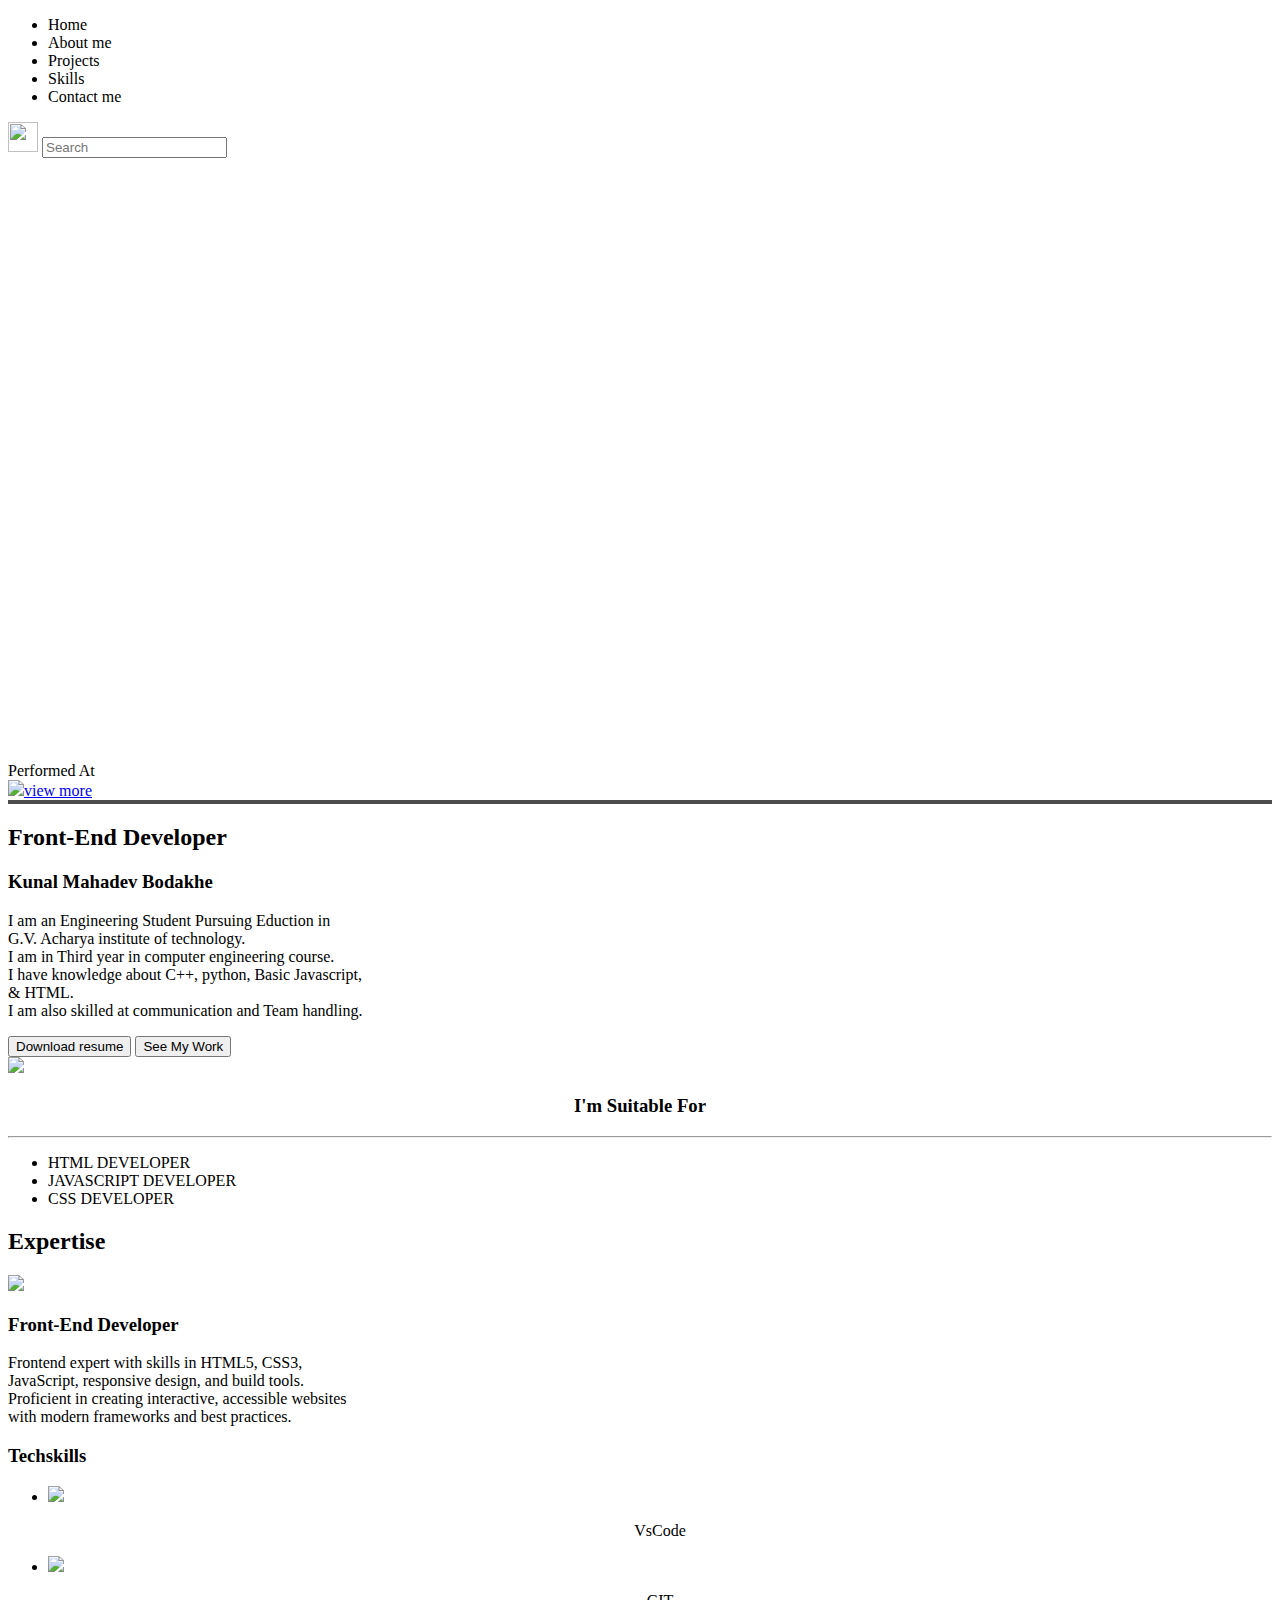
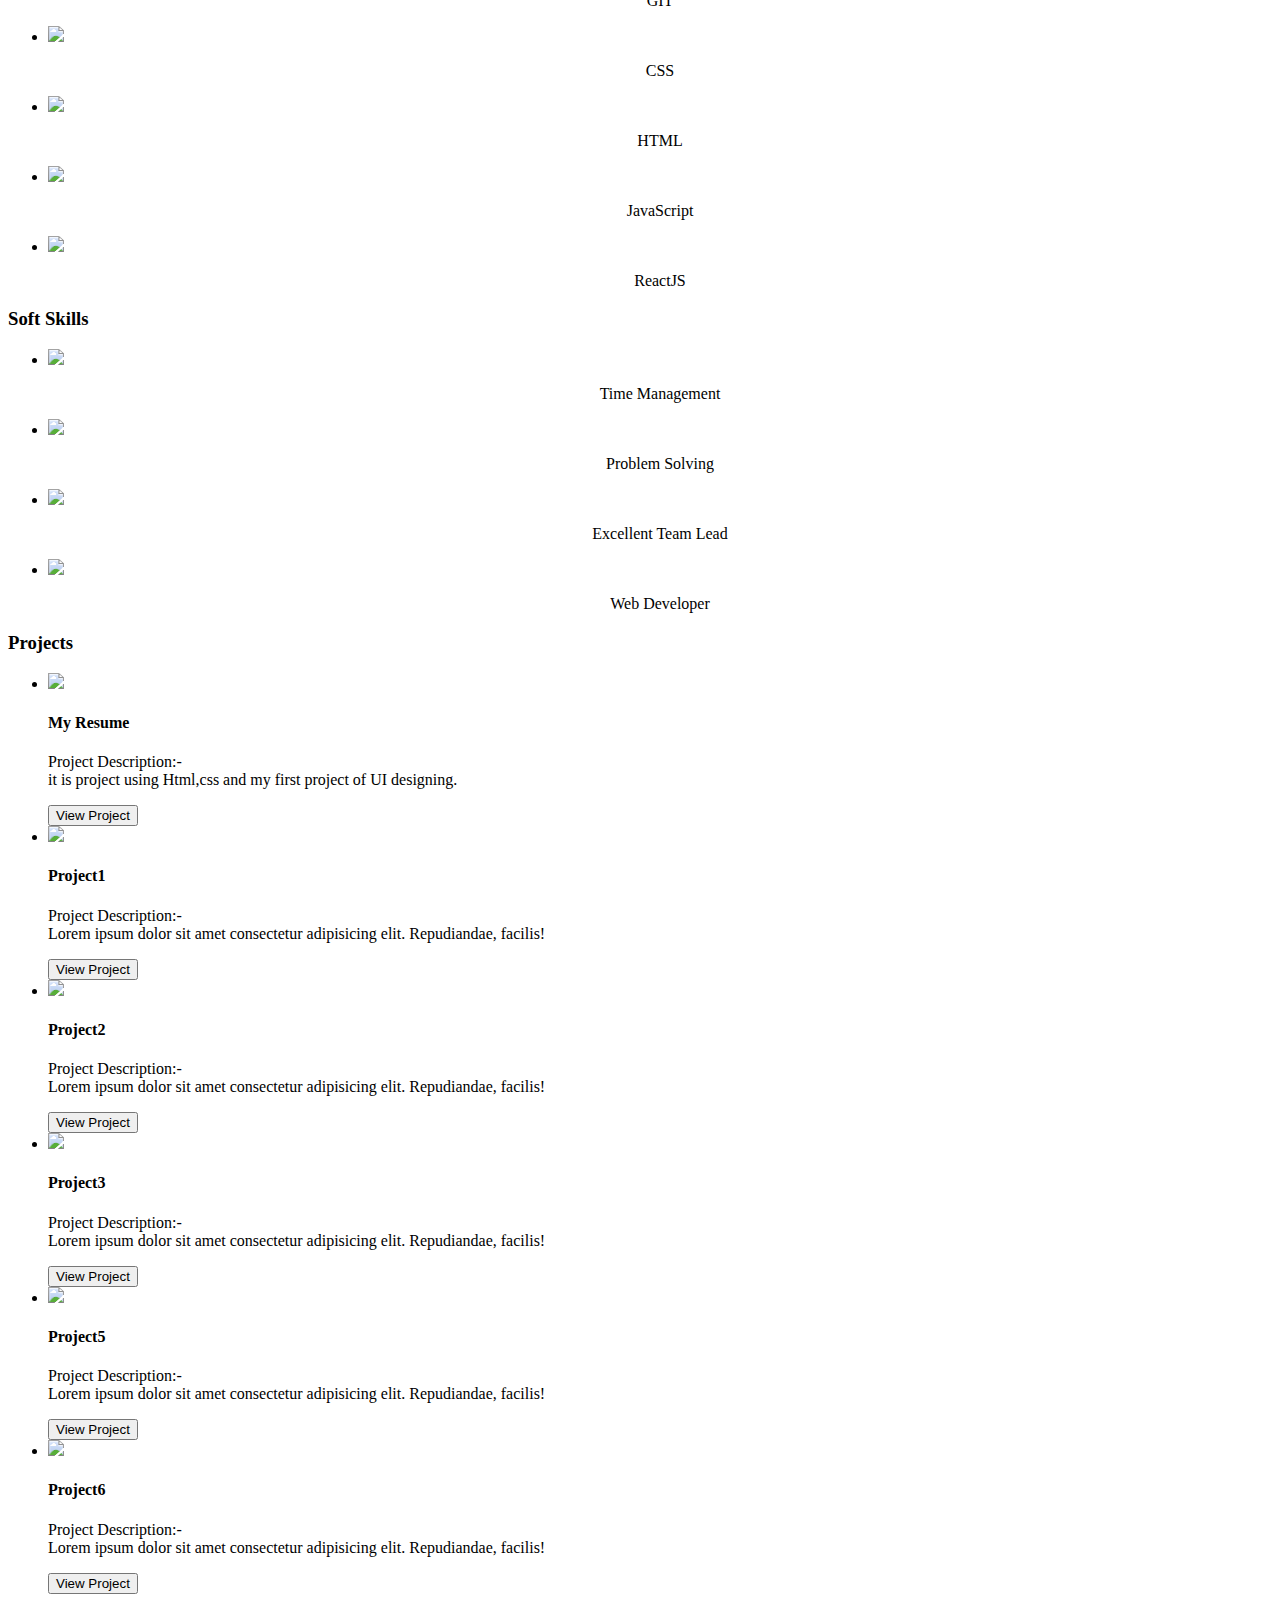
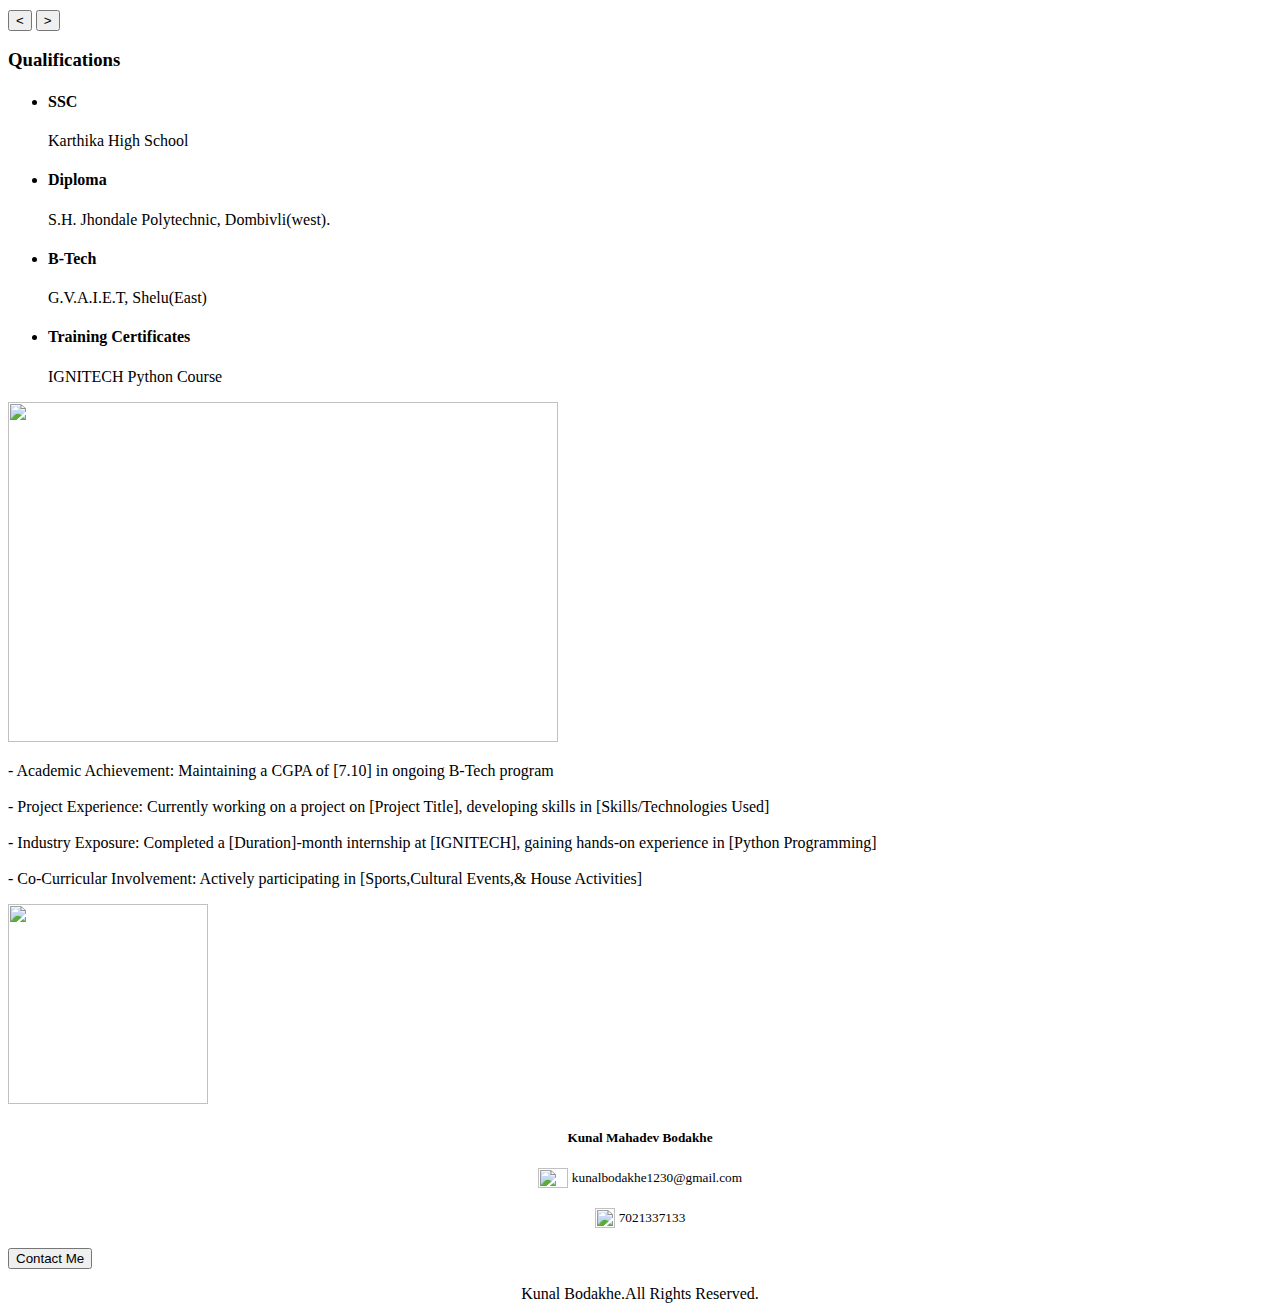
==== index.html @ 4776bf2a "YT Video" ====
<!DOCTYPE html>
<html>
  <head>
    <link rel="stylesheet" href="style.css" />
    <title>Kunal's Portfolio</title>
  </head>
  <body id="body">
    <header id="header">
      <section id="wrapper">
        <div id="about">
          <ul id="ul">
            <li>Home</li>
            <li>About me</li>
            <li>Projects</li>
            <li>Skills</li>
            <li>Contact me</li>
          </ul>
        </div>
        <div id="search-bar">
          <img
            id="search-icon"
            src="assets\search-removebg-preview (1).png"
            width="30px"
            height="30px"
          />
          <input type="text" placeholder="Search" />
        </div>
      </section>
    </header>
    <section id="video">
      <!-- <video autoplay controls loop width="100%" height="600px" id="lower">
                <source src="https://www.youtube.com/embed/Lpz98bCaE_A?si=A_Hykpik0J0kbCIo">
            </video> -->
      <iframe
        id="lower"
        width="100%"
        height="600px"
        src="https://www.youtube-nocookie.com/embed/Lpz98bCaE_A?si=A_Hykpik0J0kbCIo"
        title="YouTube video player"
        frameborder="0"
        allow="accelerometer; encrypted-media; gyroscope;"
        allowfullscreen
      ></iframe>
      <div id="upper">
        <p style="margin: 0%">Performed At</p>
        <img src="assets\techpathshala_logo.svg" width="180px" /><a href="#"
          >view more</a
        >
      </div>
    </section>
    <hr style="border: 2px rgb(77, 77, 77) solid; margin: 0%" />
    <section id="full-info">
      <article id="my-info">
        <div id="my-self">
          <h2>Front-End Developer</h2>
          <h3>Kunal Mahadev Bodakhe</h3>
          <p>
            I am an Engineering Student Pursuing Eduction in<br />
            G.V. Acharya institute of technology.<br />I am in Third year in
            computer engineering course.<br />
            I have knowledge about C++, python, Basic Javascript,<br />
            & HTML.<br />
            I am also skilled at communication and Team handling.
          </p>
          <button id="download">Download resume</button>
          <button id="work">See My Work</button>
        </div>

        <img id="my-img" src="assets\my-B&W-png.png" height="900px" />
      </article>
      <article id="suitable">
        <h3 align="center">I'm Suitable For</h3>
        <hr />
        <ul id="types">
          <li>HTML DEVELOPER</li>
          <li>JAVASCRIPT DEVELOPER</li>
          <li>CSS DEVELOPER</li>
        </ul>
      </article>
      <article id="expertise">
        <h2>Expertise</h2>
        <div id="oneskill">
          <img id="fe-img" src="assets\FE.jpeg" height="300px" />
          <div id="description">
            <h3>Front-End Developer</h3>
            <p>
              Frontend expert with skills in HTML5, CSS3,<br />JavaScript,
              responsive design, and build tools.<br />Proficient in creating
              interactive, accessible websites<br />with modern frameworks and
              best practices.
            </p>
          </div>
        </div>
      </article>
      <article id="techskills">
        <h3>Techskills</h3>
        <div id="skills">
          <ul>
            <li>
              <img
                src="assets\vscode.png"
                height="100px"
                class="center-image"
              />
              <p align="center">VsCode</p>
            </li>
            <li>
              <img src="assets\git.png" height="100px" class="center-image" />
              <p align="center">GIT</p>
            </li>
            <li>
              <img src="assets\css.png" height="100px" class="center-image" />
              <p align="center">CSS</p>
            </li>
            <li>
              <img src="assets\html.png" height="100px" class="center-image" />
              <p align="center">HTML</p>
            </li>
            <li>
              <img src="assets\JS.jpeg" height="100px" class="center-image" />
              <p align="center">JavaScript</p>
            </li>
            <li>
              <img src="assets\REACT.png" height="100px" class="center-image" />
              <p align="center">ReactJS</p>
            </li>
          </ul>
        </div>
      </article>
      <article id="soft-skills">
        <h3>Soft Skills</h3>
        <div id="qualities">
          <ul>
            <li>
              <img src="assets\clock.png" height="60px" class="center-image" />
              <p align="center">Time Management</p>
            </li>
            <li>
              <img
                src="assets\checkbox.png"
                height="60px"
                class="center-image"
              />
              <p align="center">Problem Solving</p>
            </li>
            <li>
              <img src="assets\lead.png" height="60px" class="center-image" />
              <p align="center">Excellent Team Lead</p>
            </li>
            <li>
              <img
                src="assets\web-developer.png"
                height="60px"
                class="center-image"
              />
              <p align="center">Web Developer</p>
            </li>
          </ul>
        </div>
      </article>
      <article id="projects">
        <h3>Projects</h3>
        <ul>
          <li>
            <img src="assets\Project.png" class="center-image" />
            <h4>My Resume</h4>
            <p>
              Project Description:-<br />it is project using Html,css and my
              first project of UI designing.
            </p>
            <button>View Project</button>
          </li>
          <li>
            <img src="assets\Project1.png" />
            <h4>Project1</h4>
            <p>
              Project Description:-<br />Lorem ipsum dolor sit amet consectetur
              adipisicing elit. Repudiandae, facilis!
            </p>
            <button>View Project</button>
          </li>
          <li>
            <img src="assets\Project2.png" />
            <h4>Project2</h4>
            <p>
              Project Description:-<br />Lorem ipsum dolor sit amet consectetur
              adipisicing elit. Repudiandae, facilis!
            </p>
            <button>View Project</button>
          </li>
          <li>
            <img src="assets\Project3.png" />
            <h4>Project3</h4>
            <p>
              Project Description:-<br />Lorem ipsum dolor sit amet consectetur
              adipisicing elit. Repudiandae, facilis!
            </p>
            <button>View Project</button>
          </li>
          <li>
            <img src="assets\Project1.png" />
            <h4>Project5</h4>
            <p>
              Project Description:-<br />Lorem ipsum dolor sit amet consectetur
              adipisicing elit. Repudiandae, facilis!
            </p>
            <button>View Project</button>
          </li>
          <li>
            <img src="assets\Project2.png" />
            <h4>Project6</h4>
            <p>
              Project Description:-<br />Lorem ipsum dolor sit amet consectetur
              adipisicing elit. Repudiandae, facilis!
            </p>
            <button>View Project</button>
          </li>
        </ul>
        <div id="scrollers">
          <button class="center-button"><</button>
          <button class="center-button2">></button>
        </div>
      </article>
      <article id="qualifications">
        <h3>Qualifications</h3>
        <div id="flex">
          <div id="qualification-list">
            <div id="style">
              <div class="dot"></div>
              <div class="line"></div>
              <div class="dot"></div>
              <div class="line"></div>
              <div class="dot"></div>
              <div class="line"></div>
              <div class="dot"></div>
            </div>
            <div id="list">
              <ul>
                <li>
                  <h4>SSC</h4>
                  <p>Karthika High School</p>
                </li>
                <li>
                  <h4>Diploma</h4>
                  <p>S.H. Jhondale Polytechnic, Dombivli(west).</p>
                </li>
                <li>
                  <h4>B-Tech</h4>
                  <p>G.V.A.I.E.T, Shelu(East)</p>
                </li>
                <li>
                  <h4>Training Certificates</h4>
                  <p>IGNITECH Python Course</p>
                </li>
              </ul>
            </div>
          </div>
          <div id="qualification-img">
            <img src="assets\graduation.png" width="550px" height="340px" />
            <p>
              - Academic Achievement: Maintaining a CGPA of [7.10] in ongoing
              B-Tech program<br /><br />
              - Project Experience: Currently working on a project on [Project
              Title], developing skills in [Skills/Technologies Used]<br /><br />
              - Industry Exposure: Completed a [Duration]-month internship at
              [IGNITECH], gaining hands-on experience in [Python Programming]<br /><br />
              - Co-Curricular Involvement: Actively participating in
              [Sports,Cultural Events,& House Activities]
            </p>
          </div>
        </div>
      </article>
    </section>
    <footer style="margin: 0; height: 350px">
      <div id="up">
        <img
          class="center-image"
          src="assets\me-2-removebg-preview.png"
          width="200px"
          height="200px"
        />
        <h5 align="center">Kunal Mahadev Bodakhe</h5>
        <p align="center">
          <img src="assets\email.png" width="30px" height="20px" />
          <sup>kunalbodakhe1230@gmail.com</sup>
        </p>
        <p align="center">
          <img src="assets\telephone.png" width="20px" height="20px" />
          <sup>7021337133</sup>
        </p>
        <button id="Contact-button">Contact Me</button>
      </div>
      <div id="down">
        <p align="center">Kunal Bodakhe.All Rights Reserved.</p>
      </div>
    </footer>
  </body>
</html>
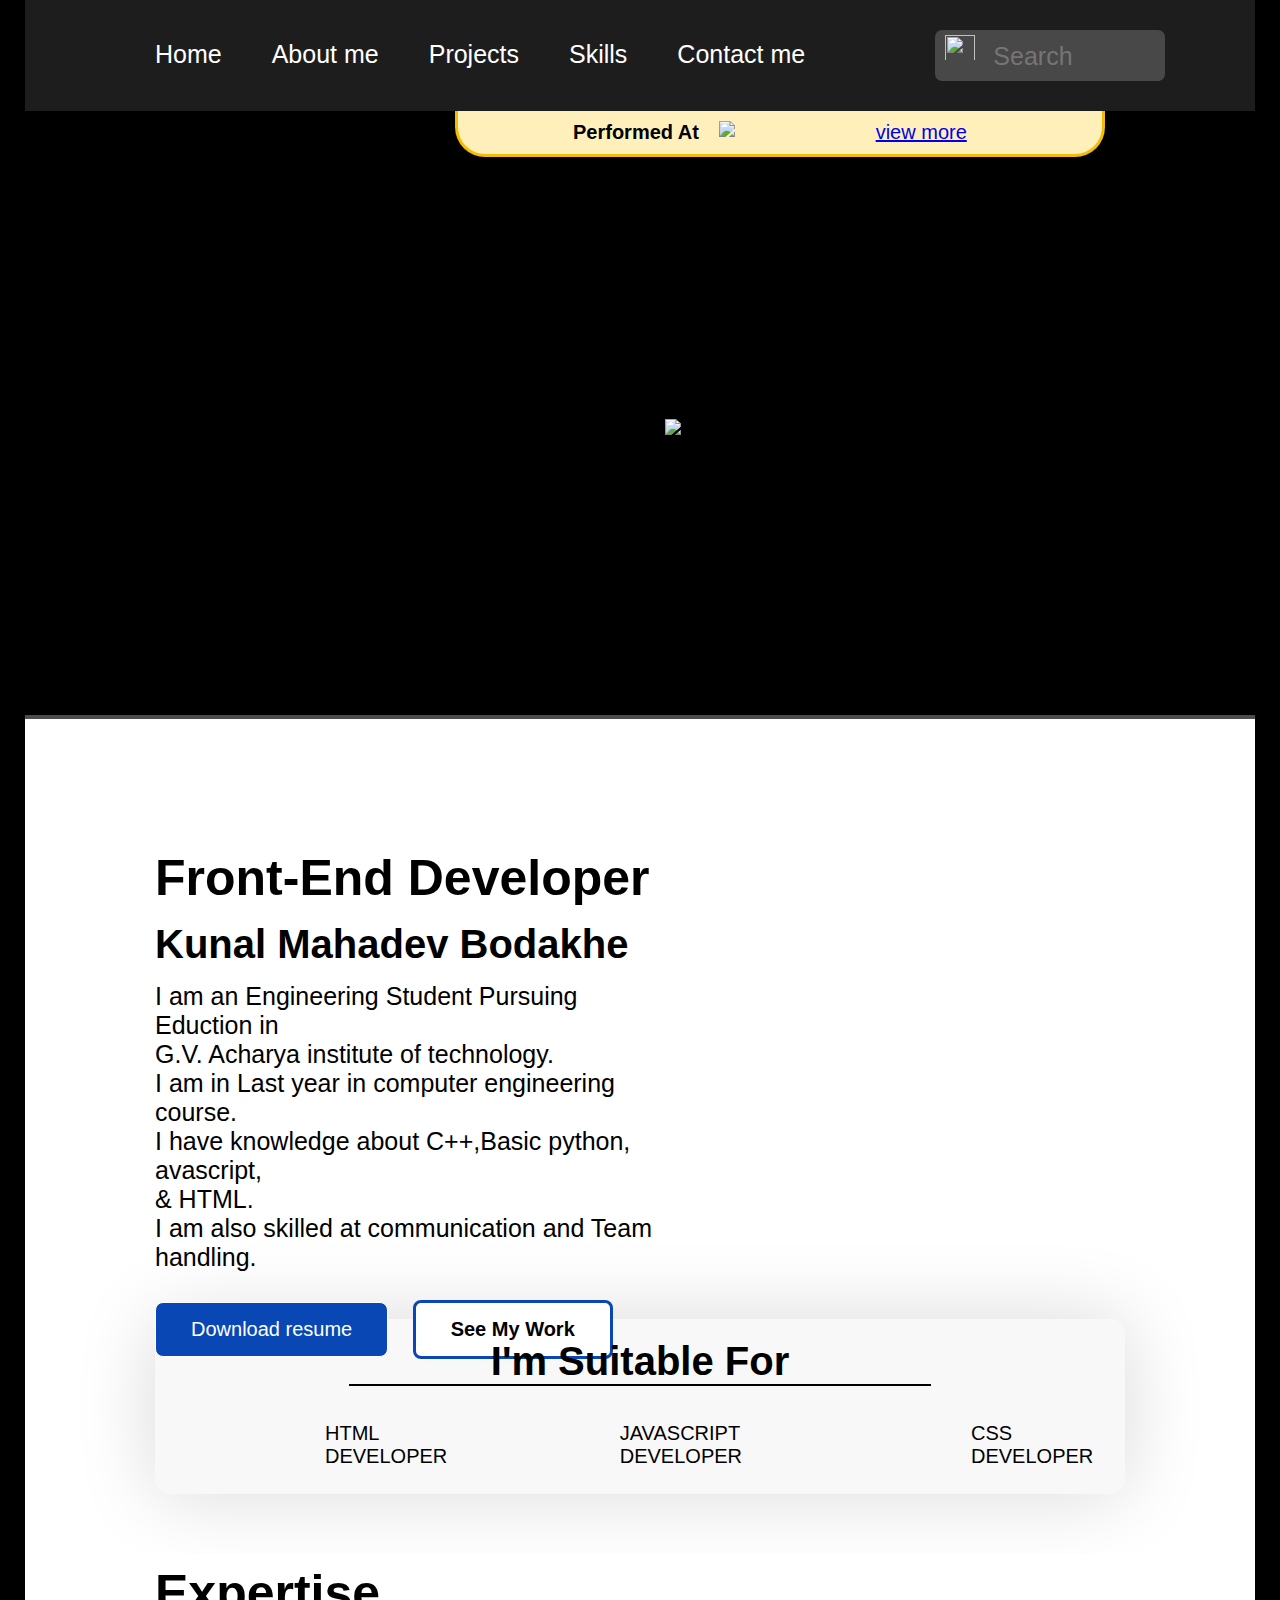
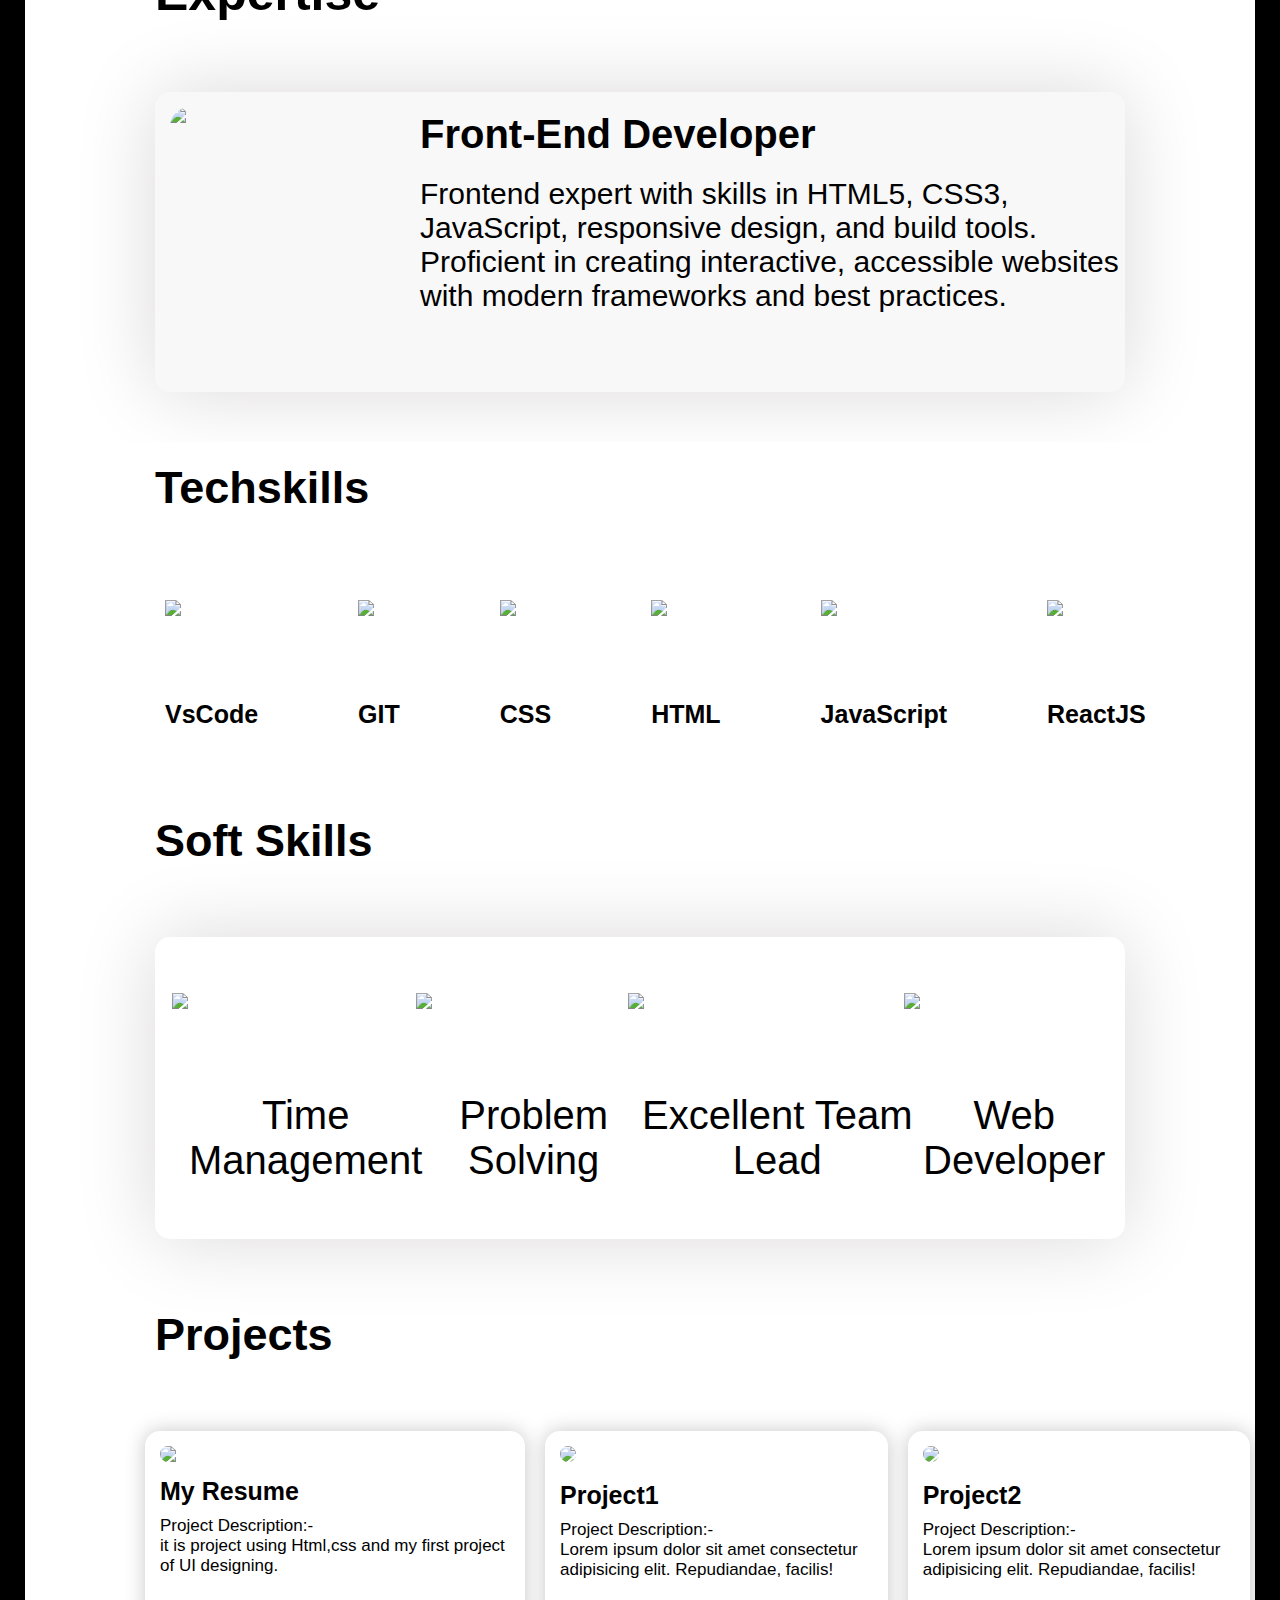
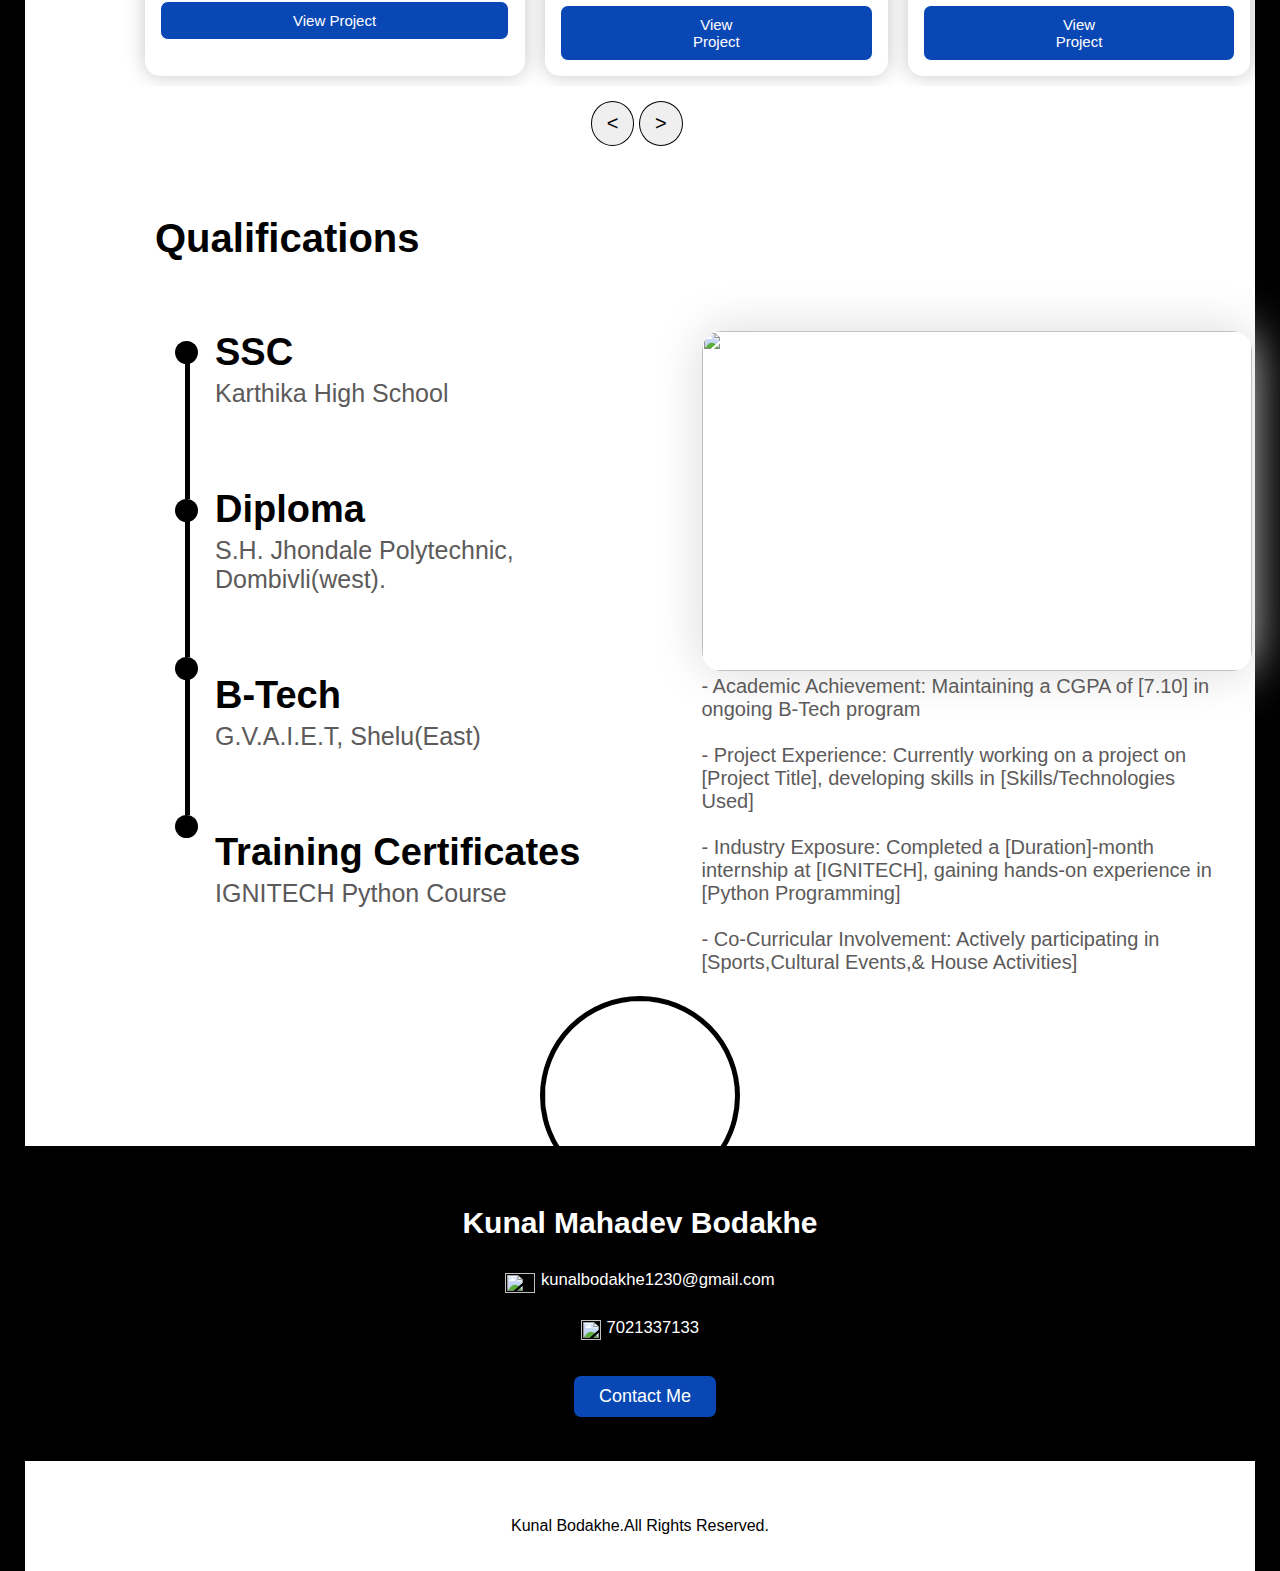
==== commit d48589ec: "aligned" ====
--- a/index.html
+++ b/index.html
@@ -56,9 +56,9 @@
           <h3>Kunal Mahadev Bodakhe</h3>
           <p>
             I am an Engineering Student Pursuing Eduction in<br />
-            G.V. Acharya institute of technology.<br />I am in Third year in
+            G.V. Acharya institute of technology.<br />I am in Last year in
             computer engineering course.<br />
-            I have knowledge about C++, python, Basic Javascript,<br />
+            I have knowledge about C++,Basic python, avascript,<br />
             & HTML.<br />
             I am also skilled at communication and Team handling.
           </p>
@@ -69,7 +69,7 @@
         <img id="my-img" src="assets\my-B&W-png.png" height="900px" />
       </article>
       <article id="suitable">
-        <h3 align="center">I'm Suitable For</h3>
+        <h3>I'm Suitable For</h3>
         <hr />
         <ul id="types">
           <li>HTML DEVELOPER</li>
@@ -102,27 +102,27 @@
                 height="100px"
                 class="center-image"
               />
-              <p align="center">VsCode</p>
+              <p>VsCode</p>
             </li>
             <li>
               <img src="assets\git.png" height="100px" class="center-image" />
-              <p align="center">GIT</p>
+              <p>GIT</p>
             </li>
             <li>
               <img src="assets\css.png" height="100px" class="center-image" />
-              <p align="center">CSS</p>
+              <p>CSS</p>
             </li>
             <li>
               <img src="assets\html.png" height="100px" class="center-image" />
-              <p align="center">HTML</p>
+              <p>HTML</p>
             </li>
             <li>
               <img src="assets\JS.jpeg" height="100px" class="center-image" />
-              <p align="center">JavaScript</p>
+              <p>JavaScript</p>
             </li>
             <li>
               <img src="assets\REACT.png" height="100px" class="center-image" />
-              <p align="center">ReactJS</p>
+              <p>ReactJS</p>
             </li>
           </ul>
         </div>
@@ -133,7 +133,7 @@
           <ul>
             <li>
               <img src="assets\clock.png" height="60px" class="center-image" />
-              <p align="center">Time Management</p>
+              <p >Time Management</p>
             </li>
             <li>
               <img
@@ -141,11 +141,11 @@
                 height="60px"
                 class="center-image"
               />
-              <p align="center">Problem Solving</p>
+              <p>Problem Solving</p>
             </li>
             <li>
               <img src="assets\lead.png" height="60px" class="center-image" />
-              <p align="center">Excellent Team Lead</p>
+              <p>Excellent Team Lead</p>
             </li>
             <li>
               <img
@@ -153,7 +153,7 @@
                 height="60px"
                 class="center-image"
               />
-              <p align="center">Web Developer</p>
+              <p>Web Developer</p>
             </li>
           </ul>
         </div>
@@ -279,19 +279,19 @@
           width="200px"
           height="200px"
         />
-        <h5 align="center">Kunal Mahadev Bodakhe</h5>
-        <p align="center">
+        <h5>Kunal Mahadev Bodakhe</h5>
+        <p>
           <img src="assets\email.png" width="30px" height="20px" />
           <sup>kunalbodakhe1230@gmail.com</sup>
         </p>
-        <p align="center">
+        <p>
           <img src="assets\telephone.png" width="20px" height="20px" />
           <sup>7021337133</sup>
         </p>
         <button id="Contact-button">Contact Me</button>
       </div>
       <div id="down">
-        <p align="center">Kunal Bodakhe.All Rights Reserved.</p>
+        <p>Kunal Bodakhe.All Rights Reserved.</p>
       </div>
     </footer>
   </body>
--- a/style.css
+++ b/style.css
@@ -0,0 +1,521 @@
+*{
+    box-sizing: border-box;
+    font-family: inter,sans-serif;
+}
+#body{
+    background-color: black;
+    padding-left: 25px;
+    padding-right: 25px;
+    margin: 0%;
+}
+#header{
+    background-color: rgb(29, 29, 29);
+    color: white;
+    padding: 30px 40px 30px 40px;
+    margin: 0%;
+    position: relative;
+    z-index: 3;
+}
+#wrapper{
+    display: flex;   
+}
+#about{
+    flex: 1; 
+    margin: 0%;
+}
+#ul{
+    display: inline-flex;
+    list-style: none;
+    padding-top: 10px;
+    margin: 0%;
+}
+#ul>li{
+    padding-left: 50px;
+    font-size: 25px;
+    cursor: pointer;
+    font-family: inter,sans-serif;
+    
+}
+#search-bar{
+    flex: 1;
+    border-top-left-radius: 7px;
+    border-top-right-radius: 7px;
+    border-bottom-left-radius: 7px;
+    border-bottom-right-radius: 7px;
+    background-color: rgb(72, 72, 72);
+    max-width: 230px;
+    padding-top: 2px;
+    padding-bottom: 0px;
+    margin-right: 50px;
+
+    
+    font-size: 30px;
+    font-family: inter,sans-serif;
+}
+#search-icon{
+    margin-bottom: -8px;
+    padding-bottom: 5px;
+    margin-left: 10px;
+    
+    
+}
+#search-bar>input{
+    background-color: rgb(72, 72, 72);
+    width:181px ; 
+    padding: 9px;
+    font-size: 25px;
+    border: 1px rgb(72, 72, 72) solid;
+    border-top-left-radius: 7px;
+    border-top-right-radius: 7px;
+    border-bottom-left-radius: 7px;
+    border-bottom-right-radius: 7px;    
+}
+#video{
+    position: relative;
+}
+#lower{
+    position: relative;
+    z-index: 1;
+    cursor: pointer;
+}
+#upper{
+    display: flex;
+    position: absolute;
+    color: black;
+    background-color: #FFF0BB;
+    width: 650px;
+    z-index: 2;
+    top: 0px;
+    left: 430px;
+    font-size: 20px;
+    font-weight: bold;
+    font-family: inter,sans-serif;
+    padding-bottom: 10px;
+    padding-top: 10px;
+    padding-left: 115px;
+    padding-right: 80px;
+    border: 3px #F3BD00 solid;
+    border-bottom-left-radius: 30px;
+    border-bottom-right-radius: 30px;
+    border-top: none;
+}
+#upper>p{
+    flex: 1;
+}
+#upper>img{
+    flex: 1;
+    margin: 0;
+    /* margin-bottom: 10px; */
+    
+}
+#upper>a{
+    flex: 1;
+    font-weight: lighter;
+    font-size: 20px;
+    
+    padding-left: 10px;
+    
+
+}
+#full-info{
+    background-color: white;
+}
+#my-info{
+    display: flex;
+    height: 600px;
+}
+#my-self{
+    flex: 1;
+    padding-left: 130px;
+    padding-top: 130px;
+    
+    
+}
+#my-self>h2{
+    font-size: 50px;
+    font-weight: 800;
+    margin: 0px 0px;
+    
+}
+#my-self>h3{
+    font-size: 40px;
+    margin: 15px 0px;
+}
+#my-self>p{
+    margin: 0px 0px;
+    font-size: 25px;
+}
+#download{
+    padding: 15px 35px; 
+    background-color: rgb(9,72,180);
+    color: white;
+    font-size: 20px;
+    border-top-left-radius: 8px;
+    border-top-right-radius: 8px;
+    border-bottom-left-radius: 8px;
+    border-bottom-right-radius: 8px;
+    border: 1px white solid;
+    margin-top: 30px;
+    margin-right: 20px;
+    cursor: pointer;
+}
+#work{
+    padding: 15px 35px;
+    background-color: white;
+    color: black;
+    font-size: 20px;
+    font-weight:600;
+    border-top-left-radius: 8px;
+    border-top-right-radius: 8px;
+    border-bottom-left-radius: 8px;
+    border-bottom-right-radius: 8px;
+    border: 3px rgb(9,72,180) solid;
+    cursor: pointer;
+}
+#my-img{
+    flex: 1;
+    padding-right: 80px;
+    position: relative;
+    z-index:2;
+    top: -300px;
+    padding-bottom: -400px;
+}
+#suitable{
+    background-color: rgb(249, 248, 248);
+    border-top-left-radius: 15px;
+    border-top-right-radius: 15px;
+    border-bottom-left-radius: 15px;
+    border-bottom-right-radius: 15px;
+    box-shadow: 0 0 80px rgb(220, 217, 217);
+    margin: 0px 130px 60px 130px;
+}
+#suitable>h3{
+    font-size:40px;
+    text-align: center;
+    padding: 20px 0% 0% 0%;
+    margin: 0%;
+}
+#suitable>hr{
+    max-width: 60%;
+    border: 1px black solid; 
+    margin: 0 20% 10px 20%;
+    align-items: center;
+}
+#types{
+    list-style: none;
+    display: inline-flex;
+}
+#types>li{
+    font-size: 20px;
+    padding-left: 120px;
+    margin: 10px;
+}
+#expertise{
+    background-color: white;
+    padding-left: 130px;
+    padding-top: 10px;
+
+}
+#expertise>h2{
+    margin: 0 0 70px 0;
+    font-size: 50px;
+    font-weight: 800;
+    
+    
+}
+#oneskill{
+    background-color: rgb(249, 248, 248);
+    border-top-left-radius: 15px;
+    border-top-right-radius: 15px;
+    border-bottom-left-radius: 15px;
+    border-bottom-right-radius: 15px;
+    box-shadow: 0 0 80px rgb(220, 217, 217);
+    margin: 0px 130px 50px 0px;
+    display: flex;
+}
+#fe-img{
+    flex: 1;
+    border-top-left-radius: 35px;
+    border-top-right-radius: 35px;
+    border-bottom-left-radius: 35px;
+    border-bottom-right-radius: 35px;
+    padding: 15px;
+}
+#description{
+    flex: 3;
+    
+}
+#description>h3{
+    font-size: 40px;
+    margin: 20px 0;
+    font-weight: 800;
+}
+#description>p{
+    font-size: 30px;
+    margin: 0 0;
+}   
+#techskills{
+    background-color: white;
+    
+    padding: 0px ;
+    
+}
+#techskills>h3{
+    margin: 0;
+    padding-left: 130px;
+    font-size: 45px;
+    font-weight: 800;
+    padding-bottom:70px;
+    padding-top: 20px;
+}
+#skills{
+    
+    
+    margin: 0px 0px 0px 0px;
+    
+}
+#skills>ul{
+    max-width: 100%;
+    overflow-x: auto;
+    scrollbar-width: none;
+    list-style: none;
+    display: inline-flex;
+}
+#skills>ul>li{
+    padding-left: 100px;
+    text-align: center;
+}
+#skills>ul>li>p{
+    font-size: 25px;
+    font-weight: 600;
+    margin: 0;
+
+}
+#soft-skills>h3{
+    margin: 0;
+    padding-left: 130px;
+    font-size: 45px;
+    font-weight: 800;
+    padding-bottom:70px;
+    padding-top: 70px;
+}
+#qualities{
+    border-top-left-radius: 15px;
+    border-top-right-radius: 15px;
+    border-bottom-left-radius: 15px;
+    border-bottom-right-radius: 15px;
+    box-shadow: 0 0 80px rgb(220, 217, 217);
+    margin: 0px 130px 0px 130px;
+    
+}
+#qualities>ul{
+    list-style: none;
+    display: inline-flex;
+}
+#qualities>ul>li{
+    margin-left: -23px;
+    font-size: 40px;
+    padding-top: 40px;
+    text-align: center;
+}
+.center-image {
+    display: block;
+    margin: 0 auto;
+    
+}
+#projects>h3{
+    margin: 0;
+    padding-left: 130px;
+    font-size: 45px;
+    font-weight: 800;
+    padding-bottom:50px;
+    padding-top: 70px;
+}
+#projects>ul{
+    max-width: 100%;
+    overflow-x: auto;
+    scrollbar-width: none;
+    list-style: none;
+    display: inline-flex;
+    padding-left: 100px;
+    margin: 0%;
+}
+#projects>ul>li{
+    border-top-left-radius: 15px;
+    border-top-right-radius: 15px;
+    border-bottom-left-radius: 15px;
+    border-bottom-right-radius: 15px;
+    box-shadow: 0 0 20px rgb(201, 199, 199);
+    margin: 20px 0 10px 20px;
+    padding: 15px;
+}
+#projects>ul>li>img{
+    border-top-left-radius: 15px;
+    border-top-right-radius: 15px;
+    border-bottom-left-radius: 15px;
+    border-bottom-right-radius: 15px;
+    width: 350px;
+}
+#projects>ul>li>button{
+    padding: 10px 132px; 
+    background-color: rgb(9,72,180);
+    color: white;
+    font-size: 15px;
+    border-top-left-radius: 8px;
+    border-top-right-radius: 8px;
+    border-bottom-left-radius: 8px;
+    border-bottom-right-radius: 8px;
+    border: 1px white solid;
+    margin: 15px 0 0 0;
+    cursor: pointer;
+}
+#projects>ul>li>h4{
+    margin: 0%; 
+    padding-top: 15px;
+    font-size: 25px;
+    font-weight: 550;
+    
+}
+#projects>ul>li>p{
+    font-size: 17px;
+    margin: 0;
+    padding: 10px 0 10px 0;
+}
+#scrollers>button{
+    border-top-left-radius: 100%;
+    border-top-right-radius: 100%;
+    border-bottom-left-radius: 100%;
+    border-bottom-right-radius: 100%;
+    border: 1px black solid;
+}
+.center-button{
+    display: inline;
+    margin: 15px 0 0 46%;
+    font-size: 20px;
+    padding: 10px 15px 10px 15px;
+}
+.center-button2{
+    display: inline;
+    margin: 15px 46% 0 0;
+    font-size: 20px;
+    padding: 10px 15px 10px 15px;
+}
+#qualifications{
+    height: 1000px;
+}
+#qualifications>h3{
+    margin: 0;
+    font-size: 40px;
+    padding: 70px 0 70px 130px;
+    font-weight: 800;
+
+
+}
+#flex{
+    display: flex;
+}
+#qualification-list{
+   flex: 1; 
+   display: flex;
+}
+#style{
+    flex: 1;
+    margin-top: 10px; 
+}
+#list{
+    flex: 3;
+}
+#list>ul{
+    
+    list-style:none;
+    margin: 0 0 0 0px;
+    padding: 0 0 0 17px;
+}
+#list>ul>li>h4{
+    margin: 0;
+    padding-bottom: 5px;
+    font-size: 38px;
+}
+#list>ul>li>p{
+    margin: 0;
+    padding-bottom: 80px;
+    font-size: 25px;
+    color: rgb(92, 90, 90);
+    font-weight: lighter;
+}
+.dot{
+    background-color: black;
+    width: 23px;
+    height: 23px;
+    border-radius: 50%;
+    margin: 0px 0 0 150px;
+}
+.line{
+    background-color: black;
+    width: 5px;
+    height: 140px;
+    margin: -5px 0 0 159.5px;
+}
+#qualification-img{
+    flex: 1;
+    
+}
+#qualification-img>img{
+    border-radius: 20px;
+    box-shadow: 0 0 50px rgb(220, 217, 217);
+    margin: 0 10%;
+}
+#qualification-img>p{
+    color: rgb(92, 90, 90);
+    font-size: 20px;
+    margin: 0 5% 0 10%;
+}
+#up{
+    color: white;
+    height: 315px;
+    text-align: center;
+   }
+   #up>img{
+    border-radius: 50%;
+    border: 5px black solid;
+    position: relative;
+    top: -150px;
+   }
+   #up>h5{
+    position: relative;
+    top: -140px;
+    margin: 0;
+    font-size: 30px;
+   }
+   #up>p{
+    font-size: 20px;
+    margin: 20px;
+    position: relative;
+    top: -130px;
+   }
+
+   #Contact-button{
+    padding: 10px 25px; 
+    background-color: rgb(9,72,180);
+    color: white;
+    font-size: 18px;
+    border-top-left-radius: 8px;
+    border-top-right-radius: 8px;
+    border-bottom-left-radius: 8px;
+    border-bottom-right-radius: 8px;
+    border: 1px black solid;
+    margin-top: 30px;
+    margin-right: 20px;
+    cursor: pointer;
+    position: relative;
+    left: 15px;
+    top: -150px;
+   }
+   #down{
+    background-color: white;
+    height: 110px;
+    margin: 0;
+    padding: 40px;
+    text-align: center;
+   }
+   